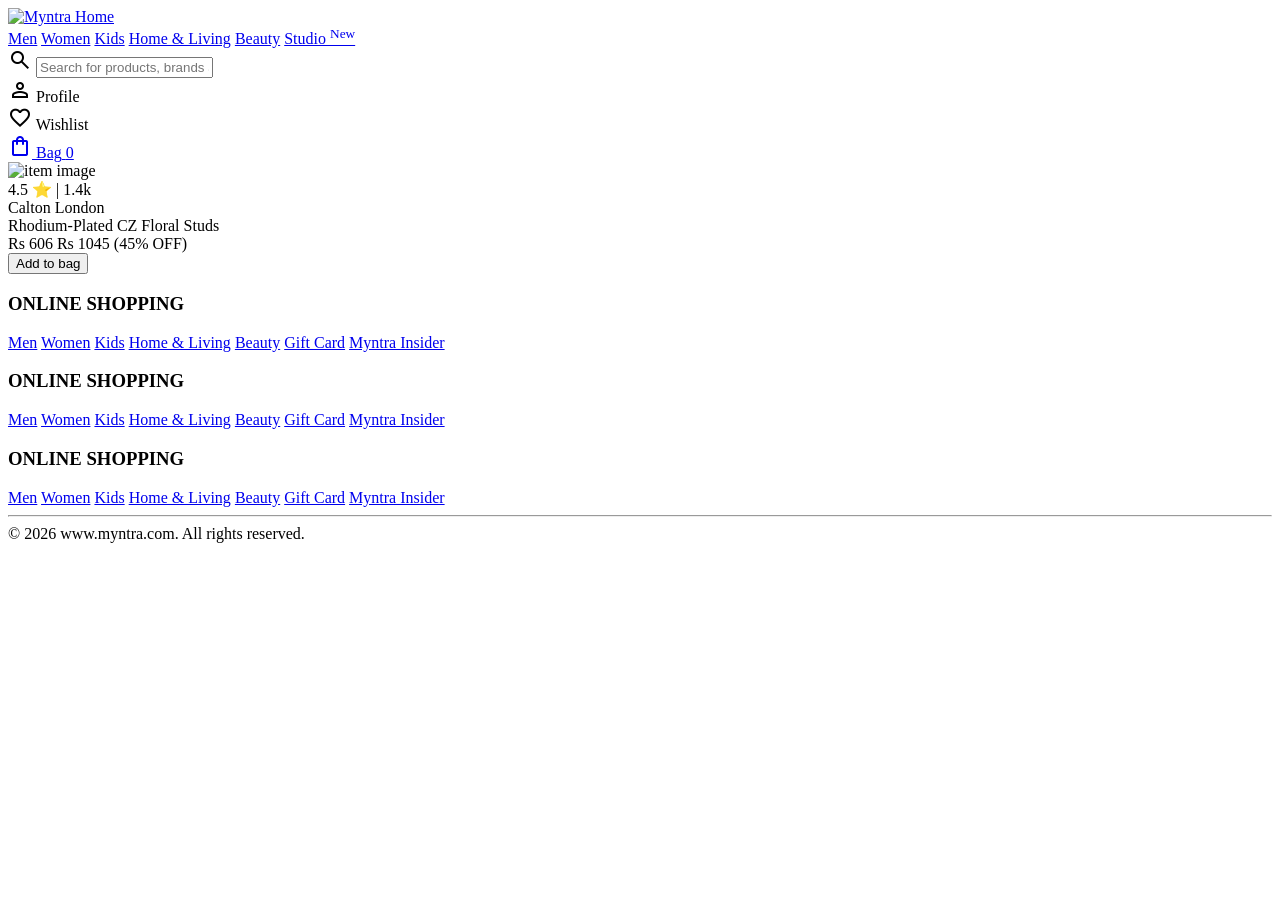
==== index.html @ ef706e8b "Add files via upload" ====
<!DOCTYPE html>
<html lang="en">

<head>
  <title>Myntra Functional Clone</title>
  <link rel="stylesheet" href="css/index.css">
  <link rel="stylesheet"
    href="https://fonts.googleapis.com/css2?family=Material+Symbols+Outlined:opsz,wght,FILL,GRAD@20..48,100..700,0..1,-50..200" />
</head>

<body>
  <header>
    <div class="logo_container">
      <a href="#"><img class="myntra_home" src="images/myntra_logo.webp" alt="Myntra Home"></a>
    </div>
    <nav class="nav_bar">
      <a href="#">Men</a>
      <a href="#">Women</a>
      <a href="#">Kids</a>
      <a href="#">Home & Living</a>
      <a href="#">Beauty</a>
      <a href="#">Studio <sup>New</sup></a>
    </nav>
    <div class="search_bar">
      <span class="material-symbols-outlined search_icon">search</span>
      <input class="search_input" placeholder="Search for products, brands and more">
    </div>
    <div class="action_bar">
      <div class="action_container">
        <span class="material-symbols-outlined action_icon">person</span>
        <span class="action_name">Profile</span>
      </div>

      <div class="action_container">
        <span class="material-symbols-outlined action_icon">favorite</span>
        <span class="action_name">Wishlist</span>
      </div>

      <a class="action_container" href="pages/bag.html">
        <span class="material-symbols-outlined action_icon">shopping_bag</span>
        <span class="action_name">Bag</span>
        <span class="bag-item-count">0</span>
      </a>
    </div>
  </header>
  <main>
    <div class="items-container">
      <div class="item-container">
        <img class="item-image" src="images/image.png" alt="item image">
        <div class="rating">
          4.5 ⭐ | 1.4k
        </div>
        <div class="company-name">Calton London</div>
        <div class="item-name">Rhodium-Plated CZ Floral Studs </div>
        <div class="price">
          <span class="current-price">Rs 606</span>
          <span class="original-price">Rs 1045</span>
          <span class="discount">(45% OFF)</span>
        </div>
        <button class="btn-add-bag">Add to bag</button>
      </div>

    </div>
  </main>
  <footer>
    <div class="footer_container">
      <div class="footer_column">
        <h3>ONLINE SHOPPING</h3>

        <a href="#">Men</a>
        <a href="#">Women</a>
        <a href="#">Kids</a>
        <a href="#">Home & Living</a>
        <a href="#">Beauty</a>
        <a href="#">Gift Card</a>
        <a href="#">Myntra Insider</a>
      </div>

      <div class="footer_column">
        <h3>ONLINE SHOPPING</h3>

        <a href="#">Men</a>
        <a href="#">Women</a>
        <a href="#">Kids</a>
        <a href="#">Home & Living</a>
        <a href="#">Beauty</a>
        <a href="#">Gift Card</a>
        <a href="#">Myntra Insider</a>
      </div>

      <div class="footer_column">
        <h3>ONLINE SHOPPING</h3>

        <a href="#">Men</a>
        <a href="#">Women</a>
        <a href="#">Kids</a>
        <a href="#">Home & Living</a>
        <a href="#">Beauty</a>
        <a href="#">Gift Card</a>
        <a href="#">Myntra Insider</a>
      </div>
    </div>
    <hr>

    <div class="copyright">
      © 2026 www.myntra.com. All rights reserved.
    </div>
  </footer>
  <script src="data/items.js"></script>
  <script src="scripts/index.js"></script>
  <script src="scripts/bag.js"></script>
</body>

</html>
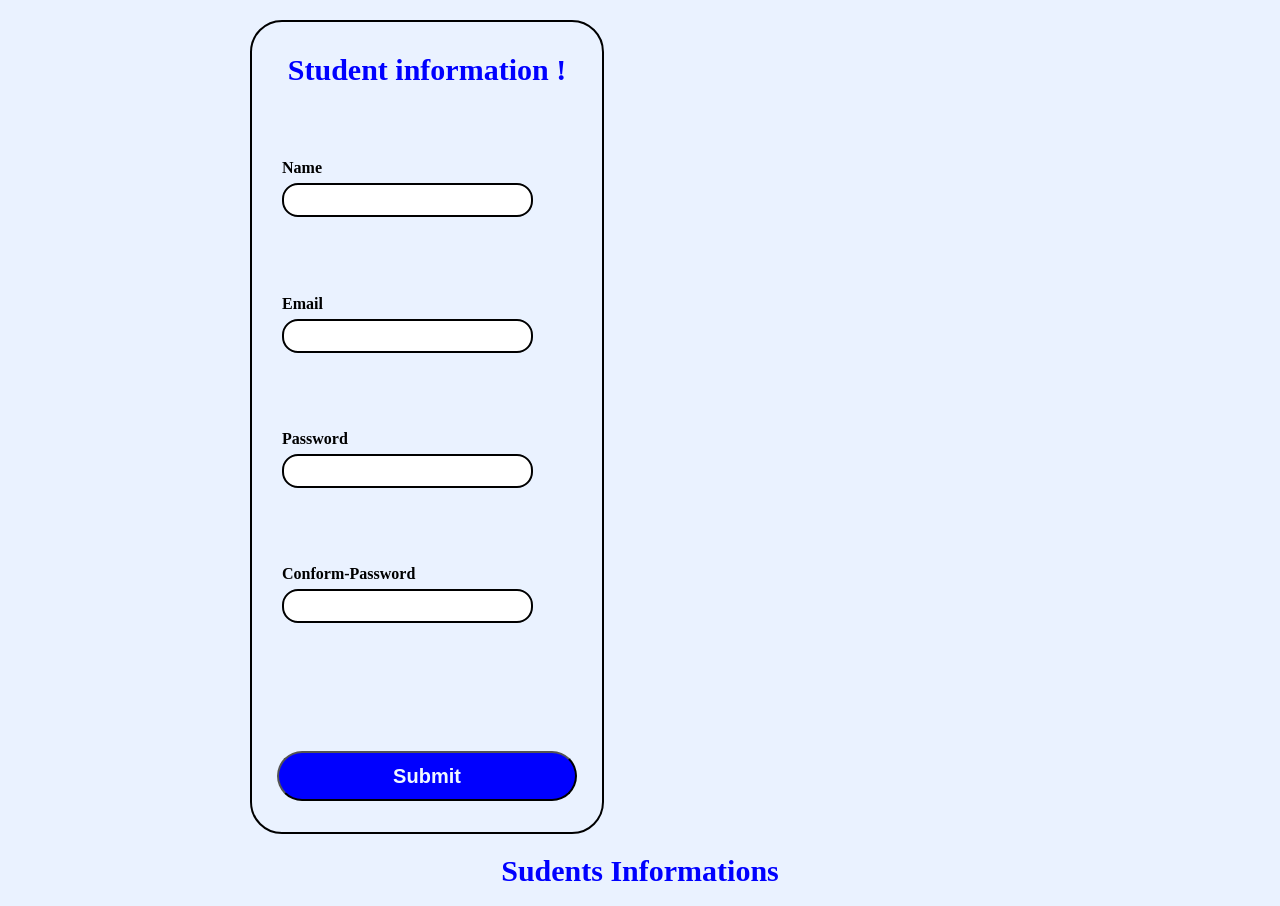
==== commit 67da5d48: "Updated Myntra website" ====
--- a/index.html
+++ b/index.html
@@ -1,114 +1,121 @@
-<!DOCTYPE html>
-<html lang="en">
-
-<head>
-  <title>Myntra Functional Clone</title>
-  <link rel="stylesheet" href="css/index.css">
-  <link rel="stylesheet"
-    href="https://fonts.googleapis.com/css2?family=Material+Symbols+Outlined:opsz,wght,FILL,GRAD@20..48,100..700,0..1,-50..200" />
-</head>
-
-<body>
-  <header>
-    <div class="logo_container">
-      <a href="#"><img class="myntra_home" src="images/myntra_logo.webp" alt="Myntra Home"></a>
-    </div>
-    <nav class="nav_bar">
-      <a href="#">Men</a>
-      <a href="#">Women</a>
-      <a href="#">Kids</a>
-      <a href="#">Home & Living</a>
-      <a href="#">Beauty</a>
-      <a href="#">Studio <sup>New</sup></a>
-    </nav>
-    <div class="search_bar">
-      <span class="material-symbols-outlined search_icon">search</span>
-      <input class="search_input" placeholder="Search for products, brands and more">
-    </div>
-    <div class="action_bar">
-      <div class="action_container">
-        <span class="material-symbols-outlined action_icon">person</span>
-        <span class="action_name">Profile</span>
-      </div>
-
-      <div class="action_container">
-        <span class="material-symbols-outlined action_icon">favorite</span>
-        <span class="action_name">Wishlist</span>
-      </div>
-
-      <a class="action_container" href="pages/bag.html">
-        <span class="material-symbols-outlined action_icon">shopping_bag</span>
-        <span class="action_name">Bag</span>
-        <span class="bag-item-count">0</span>
-      </a>
-    </div>
-  </header>
-  <main>
-    <div class="items-container">
-      <div class="item-container">
-        <img class="item-image" src="images/image.png" alt="item image">
-        <div class="rating">
-          4.5 ⭐ | 1.4k
-        </div>
-        <div class="company-name">Calton London</div>
-        <div class="item-name">Rhodium-Plated CZ Floral Studs </div>
-        <div class="price">
-          <span class="current-price">Rs 606</span>
-          <span class="original-price">Rs 1045</span>
-          <span class="discount">(45% OFF)</span>
-        </div>
-        <button class="btn-add-bag">Add to bag</button>
-      </div>
-
-    </div>
-  </main>
-  <footer>
-    <div class="footer_container">
-      <div class="footer_column">
-        <h3>ONLINE SHOPPING</h3>
-
-        <a href="#">Men</a>
-        <a href="#">Women</a>
-        <a href="#">Kids</a>
-        <a href="#">Home & Living</a>
-        <a href="#">Beauty</a>
-        <a href="#">Gift Card</a>
-        <a href="#">Myntra Insider</a>
-      </div>
-
-      <div class="footer_column">
-        <h3>ONLINE SHOPPING</h3>
-
-        <a href="#">Men</a>
-        <a href="#">Women</a>
-        <a href="#">Kids</a>
-        <a href="#">Home & Living</a>
-        <a href="#">Beauty</a>
-        <a href="#">Gift Card</a>
-        <a href="#">Myntra Insider</a>
-      </div>
-
-      <div class="footer_column">
-        <h3>ONLINE SHOPPING</h3>
-
-        <a href="#">Men</a>
-        <a href="#">Women</a>
-        <a href="#">Kids</a>
-        <a href="#">Home & Living</a>
-        <a href="#">Beauty</a>
-        <a href="#">Gift Card</a>
-        <a href="#">Myntra Insider</a>
-      </div>
-    </div>
-    <hr>
-
-    <div class="copyright">
-      © 2026 www.myntra.com. All rights reserved.
-    </div>
-  </footer>
-  <script src="data/items.js"></script>
-  <script src="scripts/index.js"></script>
-  <script src="scripts/bag.js"></script>
-</body>
-
-</html>+<!DOCTYPE html>
+<html lang="en">
+
+<head>
+  <title>Myntra Functional Clone</title>
+  <script>
+    if (localStorage.getItem("signupComplete") !== "true") {
+      window.location.replace("Signup.html");
+    }
+  </script>
+  <link rel="stylesheet" href="css/index.css">
+  <link rel="stylesheet"
+    href="https://fonts.googleapis.com/css2?family=Material+Symbols+Outlined:opsz,wght,FILL,GRAD@20..48,100..700,0..1,-50..200" />
+</head>
+
+<body>
+  <header>
+    <div class="logo_container">
+      <a href="#"><img class="myntra_home" src="images/myntra.png" alt="Myntra Home"></a>
+    </div>
+    <nav class="nav_bar">
+      <a href="#">Men</a>
+      <a href="#">Women</a>
+      <a href="#">Kids</a>
+      <a href="#">Home & Living</a>
+      <a href="#">Beauty</a>
+      <a href="#">Studio <sup>New</sup></a>
+    </nav>
+    <div class="search_bar">
+      <span class="material-symbols-outlined search_icon">search</span>
+      <input class="search_input" placeholder="Search for products, brands and more">
+    </div>
+    <div class="action_bar">
+      <div class="action_container">
+        <span class="material-symbols-outlined action_icon">person</span>
+        <span class="action_name">Profile</span>
+      </div>
+
+      <div class="action_container">
+        <span class="material-symbols-outlined action_icon">favorite</span>
+        <span class="action_name">Wishlist</span>
+      </div>
+
+      <a class="action_container" href="pages/bag.html">
+        <span class="material-symbols-outlined action_icon">shopping_bag</span>
+        <span class="action_name">Bag</span>
+        <span class="bag-item-count">0</span>
+      </a>
+    </div>
+  </header>
+
+  <main>
+    <div class="items-container">
+      <div class="item-container">
+        <img class="item-image" src="images/myntra.png" alt="item image">
+        <div class="rating">
+          4.5 ⭐ | 1.4k
+        </div>
+        <div class="company-name">Calton London</div>
+        <div class="item-name">Rhodium-Plated CZ Floral Studs </div>
+        <div class="price">
+          <span class="current-price">Rs 606</span>
+          <span class="original-price">Rs 1045</span>
+          <span class="discount">(45% OFF)</span>
+        </div>
+        <button class="btn-add-bag">Add to bag</button>
+      </div>
+    </div>
+  </main>
+  <footer>
+    <div class="footer_container">
+      <div class="footer_column">
+        <h3>ONLINE SHOPPING</h3>
+
+        <a href="#">Men</a>
+        <a href="#">Women</a>
+        <a href="#">Kids</a>
+        <a href="#">Home & Living</a>
+        <a href="#">Beauty</a>
+        <a href="#">Gift Card</a>
+        <a href="#">Myntra Insider</a>
+      </div>
+
+      <div class="footer_column">
+        <h3>ONLINE SHOPPING</h3>
+
+        <a href="#">Men</a>
+        <a href="#">Women</a>
+        <a href="#">Kids</a>
+        <a href="#">Home & Living</a>
+        <a href="#">Beauty</a>
+        <a href="#">Gift Card</a>
+        <a href="#">Myntra Insider</a>
+      </div>
+
+      <div class="footer_column">
+        <h3>ONLINE SHOPPING</h3>
+
+        <a href="#">Men</a>
+        <a href="#">Women</a>
+        <a href="#">Kids</a>
+        <a href="#">Home & Living</a>
+        <a href="#">Beauty</a>
+        <a href="#">Gift Card</a>
+        <a href="#">Myntra Insider</a>
+      </div>
+    </div>
+
+    <hr>
+
+    <div class="copyright">
+      © 2026 www.myntra.com. All rights reserved.
+    </div>
+  </footer>
+  
+  <script src="data/items.js"></script>
+  <script src="scripts/index.js"></script>
+  <script src="scripts/bag.js"></script>
+</body>
+
+</html>
--- a/css/index.css
+++ b/css/index.css
@@ -0,0 +1,329 @@
+/***************** Item Page CSS **************************/
+/*.action_container {
+    text-decoration: none;
+}
+a.action_container:link {
+    color:black;
+}
+.item-details {
+    cursor: pointer;
+    width: 250px;
+    margin: 10px;
+}
+.stars {
+    font-size: 12px;
+    font-weight: 700;
+    text-align: left;
+}
+.company {
+    font-size: 18px;
+    font-weight: 700;
+    line-height: 1;
+    color: #282c3f;
+    margin-bottom: 6px;
+    overflow: hidden;
+    text-overflow: ellipsis;
+    white-space: nowrap;
+    margin-top: 20px;
+}
+.item-name {
+    color: #535766;
+    font-size: 16px;
+    line-height: 1;
+    margin-bottom: 0;
+    margin-top: 0;
+    overflow: hidden;
+    text-overflow: ellipsis;
+    white-space: nowrap;
+    font-weight: 400;
+    display: block;
+}
+.price-container {
+    margin-top: 10px;
+}
+.current-price {
+    font-size: 14px;
+    font-weight: 700;
+    color: #282c3f;
+}
+.original-price {
+    text-decoration: line-through;
+    color: #7e818c;
+    font-weight: 400;
+    margin-left: 5px;
+    font-size: 12px;
+}
+.discount-percentage {
+    color: #ff905a;
+    font-weight: 400;
+    font-size: 12px;
+    margin-left: 5px;
+}
+.btn-bag {
+    background-color: lightgreen;
+    border: none;
+    padding: 5px 15px;
+    border-radius: 10px;
+    width: 100%;
+    margin-top: 7px;
+    font-size: 20px;
+    cursor: pointer;
+}
+.bag-items {
+    background-color: #f16565;
+    white-space: nowrap;
+    text-align: center;
+    line-height: 18px;
+    padding: 0 6px;
+    height: 18px;
+    position: relative;
+    border-radius: 50%;
+    font-size: 12px;
+    color: #fff;
+    left: 13px;
+    top: -44px;
+    font-weight: 700;
+    cursor: pointer;
+}*/
+
+* {
+    margin: 0;
+    padding: 0;
+    font-family: Assistant,-apple-system,BlinkMacSystemFont,Segoe UI,Roboto,Helvetica,Arial,sans-serif;
+    box-sizing: border-box;
+}
+header {
+    display: flex;
+    background-color: #ffffff;
+    height: 80px;
+    justify-content: space-between;
+    align-items: center;
+    border-bottom: 1px solid #b6b1b1;
+}
+.myntra_home {
+    height: 45px;
+}
+.logo_container {
+    margin-left: 4%;
+}
+.action_bar {
+    margin-right: 4%;
+}
+.nav_bar {
+    display: flex;
+    min-width: 500px;
+    justify-content: space-evenly;
+}
+.nav_bar a {
+    font-size: 14px;
+    letter-spacing: .3px;
+    color: #282c3f;
+    font-weight: 700;
+    text-transform: uppercase;
+    text-decoration: none;
+    padding: 28px 0;
+    border-bottom: 5px solid #ffffff;
+}
+.nav_bar a:hover {
+    border-bottom: 4px solid #f54e77;
+}
+
+.nav_bar a sup {
+    color: #ff3f6c;
+    font-size: 10px;
+}
+
+.search_bar {
+    height: 40px;
+    min-width: 200px;
+    width: 30%;
+    display: flex;
+    align-items: center;
+}
+.search_icon {
+    box-sizing: content-box;
+    height: 20px;
+    padding: 10px;
+
+    background-color: #f5f5f6;
+    color: #282c3f;
+    font-weight: 300;
+    border-radius: 4px 0 0 4px;
+}
+.search_input {
+    color: #696e79;
+    background-color: #f5f5f6;
+    flex-grow: 1;
+    height: 40px;
+    border: 0;
+    border-radius: 0 4px 4px 0;
+}
+
+.action_bar {
+    display: flex;
+    min-width: 200px;
+    justify-content: space-evenly;
+}
+
+.action_container {
+    display: flex;
+    flex-direction: column;
+    align-items: center;
+}
+
+/* Main section */
+.banner_container {
+    margin: 40px 0;
+}
+.banner_image {
+    width: 100%;
+}
+
+.category_heading {
+    text-transform: uppercase;
+    color: #3e4152;
+    letter-spacing: .15em;
+    font-size: 1.8em;
+    margin: 50px 0 10px 30px;
+    max-height: 5em;
+    font-weight: 700;
+}
+
+.category-items, .items-container {
+    width: 80%;
+    margin: 50px 10%;
+    display: flex;
+    flex-wrap: wrap;
+    justify-content: space-evenly;
+}
+
+.sale_item {
+    width: 250px;
+}
+
+.footer_container {
+    padding: 30px 0px 40px 0px;
+    background: #FAFBFC;
+    display: flex;
+    justify-content: space-evenly;
+}
+
+.footer_column {
+    display: flex;
+    flex-direction: column;
+}
+
+.footer_column h3 {
+    color: #282c3f;
+    font-size: 14px;
+    margin-bottom: 25px;
+}
+
+.footer_column a {
+    color: #696b79;
+    font-size: 15px;
+    text-decoration: none;
+    padding-bottom: 5px;
+}
+
+.copyright {
+    color: #94969f;
+    text-align: end;
+    padding: 15px;
+}
+
+.items-container {
+    width: 80%;
+    margin: 40px 10%;
+}
+.item-container {
+    width: 250px;
+    margin: 10px;
+}
+.item-image {
+    width: 100%;
+}
+.rating {
+    font-size: 12px;
+    font-weight: 700;
+}
+.company-name {
+    margin-top: 15px;
+    font-size: 16px;
+    font-weight: 700;
+    line-height: 1;
+    color: #282c3f;
+    margin-bottom: 6px;
+    overflow: hidden;
+    text-overflow: ellipsis;
+    white-space: nowrap;
+}
+.item-name {
+    color: #535766;
+    font-size: 14px;
+    line-height: 1;
+    margin-bottom: 0;
+    margin-top: 0;
+    overflow: hidden;
+    text-overflow: ellipsis;
+    white-space: nowrap;
+    font-weight: 400;
+    display: block;
+}
+.price {
+    margin-top: 10px;
+    font-size: 14px;
+    line-height: 15px;
+    color: #282c3f;
+    white-space: nowrap;
+}
+.current-price {
+    font-size: 14px;
+    font-weight: 700;
+    color: #282c3f;
+}
+.original-price {
+    text-decoration: line-through;
+    color: #7e818c;
+    font-weight: 400;
+    margin-left: 5px;
+    font-size: 12px;
+}
+.discount {
+    color: #ff905a;
+    font-weight: 400;
+    font-size: 12px;
+    margin-left: 5px;
+}
+.btn-add-bag {
+    margin-top: 8px;
+    font-size: 18px;
+    width: 100%;
+    background-color: lightgreen;
+    border: none;
+    padding: 5px 15px;
+    border-radius: 10px;
+    cursor: pointer;
+}
+.bag-item-count {
+    background-color: #f16565;
+    white-space: nowrap;
+    text-align: center;
+    line-height: 18px;
+    padding: 0 6px;
+    height: 18px;
+    position: relative;
+    border-radius: 50%;
+    font-size: 12px;
+    color: #fff;
+    left: 13px;
+    top: -44px;
+    font-weight: 700;
+    cursor: pointer;
+}
+.action_container {
+    text-decoration: none;
+}
+a.action_container:link {
+    color:black;
+}
